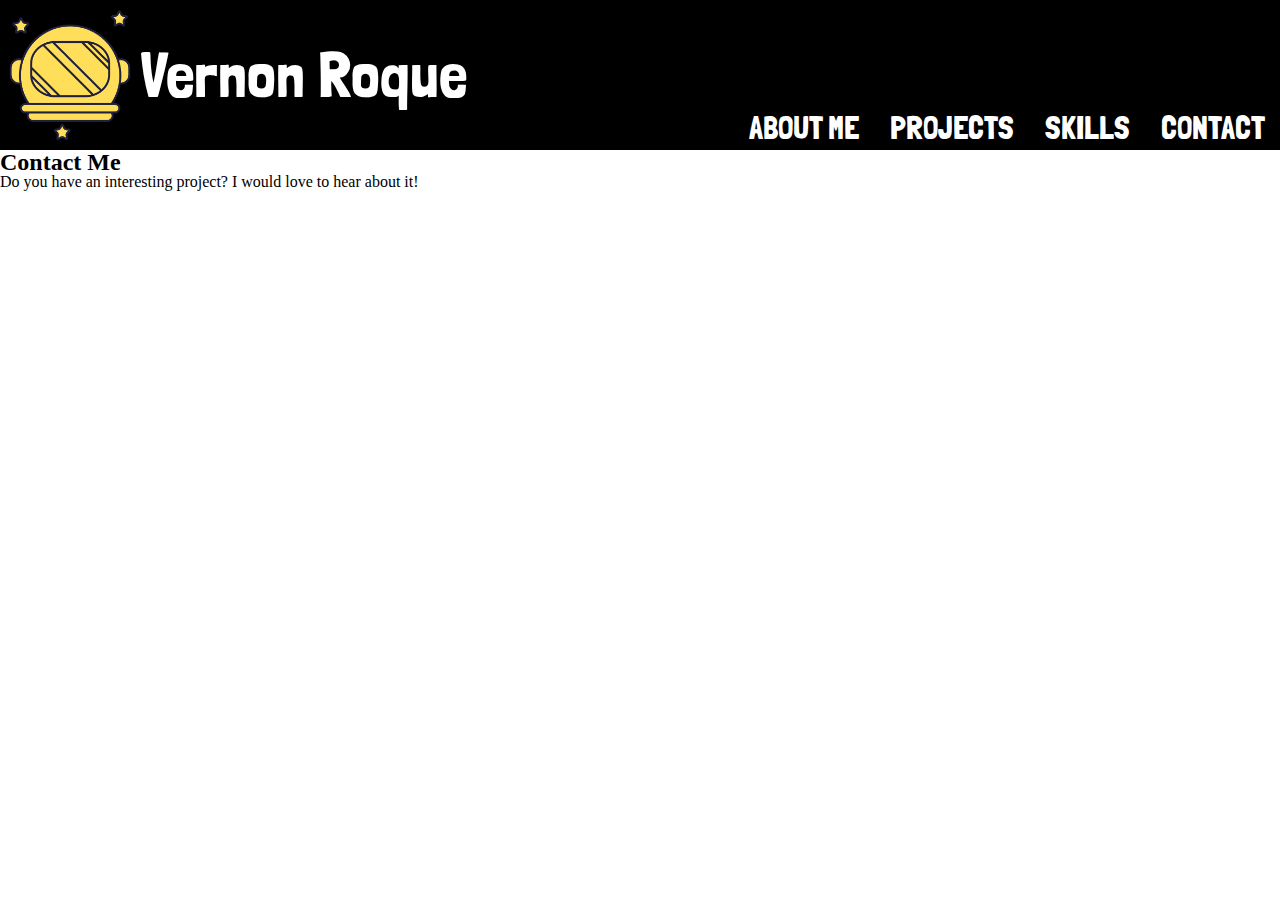
==== contact.html @ 0b981b02 "Add skills section" ====
<!DOCTYPE html>
<html lang="en">
<head>
    <meta charset="UTF-8">
    <meta http-equiv="X-UA-Compatible" content="IE=edge">
    <meta name="viewport" content="width=device-width, initial-scale=1.0">
    <link rel ="stylesheet" href="reset.css" type="text/css">
    <link rel ="stylesheet" href="style.css" type="text/css">
    <link rel="preconnect" href="https://fonts.gstatic.com">
    <link href="https://fonts.googleapis.com/css2?family=Londrina+Solid:wght@300;400&display=swap" rel="stylesheet">
    <link rel="preconnect" href="https://fonts.gstatic.com">
    <link href="https://fonts.googleapis.com/css2?family=Lato:ital,wght@0,300;0,400;1,300;1,400&display=swap" rel="stylesheet">
    <link rel="shortcut icon" href="./images/portfolio-logo.png" type="image/png">
    <title>Vernon's Portfolio</title>
</head>
<body>
    <!--Header Section-->
    <header>
        <section class ="logo_container">
            <img class="logo" src ="images/portfolio-logo.png" alt = "astronaut man" width="100" height="100">
            <h2>Vernon Roque</h2>
        </section>
        <input type="checkbox" id="nav_toggle" class="nav_toggle">
        <label for="nav_toggle" class="nav_toggle_label">
            <span></span>
        </label>
        <nav class = "nav_links">
            <ul class="list_container">
                <li class = "list_item"><a href="./index.html" >About me</a></li>
                <li class = "list_item"><a href="./index.html" >Projects</a></li>
                <li class = "list_item"><a href="./index.html" >Skills</a></li>
                <li class = "list_item"><a href="./contact.html" >Contact</a></li>
            </ul>
        </nav>
    </header>
    <section class="contact_container">
        <h2 class="contact_title">Contact Me</h2>
        <p>Do you have an interesting project? I would love to hear about it!</p>
        <div class=contact_icon_container>
        </div>
    </section>

    </body>
---- style.css ----
html{
    font-size:16px;
}
*{
    box-sizing:border-box;
}
/* Header stylings */
header{
    width:100%;
    height:150px;
    background-color: black;
    position:fixed;
    top:0;
}
.logo_container{
    height:100%;
    display: flex;
    flex-direction:column;
    justify-content:center;
    align-items:center;
}
.logo_container h2{
    color:white;
    font-weight:500;
    font-family:"Londrina Solid";
    font-size:2.5rem;
}
.nav_links{
    background-color: black;
    width:100%;
    transform:scale(1,0);
    transform-origin:top;
    transition:transform 500ms ease-in-out;
}
.nav_links ul{
    margin: 0;
	padding: 0;
	border: 0;
	vertical-align: baseline;
}
.nav_links a{
    margin-left:2%;
    opacity:0;
    transition:opacity 100ms ease-in-out;
}
.list_container{
    font-family:"Londrina Solid";
    font-weight:400;
    font-size:1.4rem;
    padding:2%;
    text-decoration:none;
    margin-left:1%;
    line-height: 1.3;
}
.list_item a{
    text-transform:uppercase;
    color:white;
    text-decoration: none;
}
.nav_links a:hover{
    color: #FFDE59;
}
.nav_toggle:checked ~ nav{
    transform:scale(1,1);
}
.nav_toggle:checked ~ nav a{
    opacity:1;
    transition:opacity 250ms ease-in-out 300ms;
}
.nav_toggle{
    display:none;
}
span{
    color:white;
}
.nav_toggle_label{
    display:flex;
    position:absolute;
    top:0;
    height:100%;
    align-items:flex-end;
    padding:3%;
    padding-bottom:4%;
}
.nav_toggle_label span,
.nav_toggle_label span::before,
.nav_toggle_label span::after{
    display:inline-block;
    background-color:white;
    height: 2px;
    width:1.5em;
    border-radius:2px;
    position:relative;
}
.nav_toggle_label span::before,
.nav_toggle_label span::after{
    content:'';
    position:absolute;
}
.nav_toggle_label span::before{
    bottom:7px;
}.nav_toggle_label span::after{
    top:7px;
}
/* About me stylings */
.about_me{
    margin-top:170px;
}
.about_me h2{
    font-family: "Londrina Solid";
    font-size:2rem;
    text-align:center;
}
.about_me p{
    font-family: Lato;
    padding: 0 2%;
}
.par_and_img{
    display:flex;
    flex-direction: column;
    justify-content:center;
    align-items:center;
}
.profile_pic{
    border-radius:10px;
    max-width:95%;
    height:auto;
    margin-bottom:3%;
}
/* Project stylings */
.projects h2{
    font-family: "Londrina Solid";
    font-size:2rem;
    text-align:center;
    margin:3%;
}
.project_list ul>li{
    cursor:pointer;
    list-style:disc inside;
    font-family:Lato;
    font-size:1.3rem;
    font-weight:900;
}
.project_container{
    display:flex;
    flex-direction: column;
    justify-content:center;
    align-items: center;
    width:100%;
}
#project_1_image{
    max-width:90%;
    height:auto;
    padding:2%;
    margin:2%;
    border-radius:10px;
    display:none;
    border: 3px solid #FFDE59 ;
    
}
#project_2_image{
    max-width:90%;
    height:auto;
    padding:2%;
    margin:2%;
    display:none;
    border: 3px solid #FFDE59 ;
    border-radius:10px;
}
#project_3_image{
    max-width:90%;
    height:auto;
    padding:2%;
    margin:2%;
    display:none;
    border: 3px solid #FFDE59 ;
    border-radius:10px;
}
#project_4_image{
    max-width:90%;
    height:auto;
    padding:2%;
    margin:2%;
    display:none;
    border: 3px solid #FFDE59 ;
    border-radius:10px;
}
#project_description{
    font-family:lato;
    font-size:1rem;
    max-width:90%;
    display:none;
}
#project_description2{
    font-family:lato;
    font-size:1rem;
    max-width:90%;
    display:none;
}
#project_description3{
    font-family:lato;
    font-size:1rem;
    max-width:90%;
    display:none;
}
#project_description4{
    font-family:lato;
    font-size:1rem;
    max-width:90%;
    display:none;
}
#close_button{
    background-color:aquamarine;
    width:50%;
    margin:1%;
    font-family: lato;
    font-weight:700;
    border-radius:5px;
    display:none;  
}
#close_button2{
    background-color:aquamarine;
    width:50%;
    margin:1%;
    font-family: lato;
    font-weight:700;
    border-radius:5px;
    display:none;  
}
#close_button3{
    background-color:aquamarine;
    width:50%;
    margin:1%;
    font-family: lato;
    font-weight:700;
    border-radius:5px;
    display:none;  
}
#close_button4{
    background-color:aquamarine;
    width:50%;
    margin:1%;
    font-family: lato;
    font-weight:700;
    border-radius:5px;
    display:none;  
}
/*Skills section stylings */
.skills{
    width:100%;
    height:auto;
}
.skills h2{
    font-family: "Londrina Solid";
    font-size:2rem;
    text-align:center;
    margin:3%;
}
.skills_icon_container{
    display:flex;
    flex-wrap:wrap;
    width:100%;
    justify-content:center;
}
i{
    flex-basis: 36px;
    padding:2%;
}
/*Contact page styling */
.contact_container{
    margin-top:150px;
}


@media only screen and (min-width:900px){
    header{
        display:grid;
        grid-template-columns: 1fr 1fr 1fr 1fr 1fr;
    }
    .logo_container{
        flex-direction:row;
        justify-content:flex-start;
        margin-left:1%;
        grid-column: 1 / 3;

    }
    .logo{
        width:130px;
        height:130px;
    }
    .logo_container h2{
        font-size:4rem;
        margin:1%;
    }
    .nav_toggle_label{
        display:none;
    }
    .nav_links{
        transform:scale(1,1);
        color:white;
        grid-column:3 / 6;
        width:100%;
    }
    .nav_links ul{
        list-style:none;
        margin: 0;
        padding: 0;
        border: 0;
        vertical-align: baseline;
    }
    .nav_links a{
        margin-left:0;
        opacity:1;
        font-size:2rem;
        position:relative;
    }
    .nav_links a::before{
        content:'';
        display:block;
        height: 5px;
        width:100%;
        top: -.5rem;
        background: #FFDE59;
        position:absolute;
        transform: scale(0,1);
        transform-origin: left;
        transition: transform ease-in-out 250ms;
    }
    .nav_links a:hover::before{
        transform:scale(1,1);
        transform-origin: left;
        transition: transform ease-in-out 250ms;
    }
    .list_container{
        display:flex;
        height:100%;
        width:100%;
        align-items: flex-end;
        justify-content:flex-end;
        margin-top:1%;
    }
    .list_container .list_item{
        margin: 0 2%;
    }
    .par_and_img{
        display:flex;
        flex-direction:row;
        align-items:flex-start;
        justify-content:center;
    }
    .about_me p{
        max-width:800px;
    }
    #close_button,#close_button2, #close_button3, #close_button4{
        width:20%;
    }
}
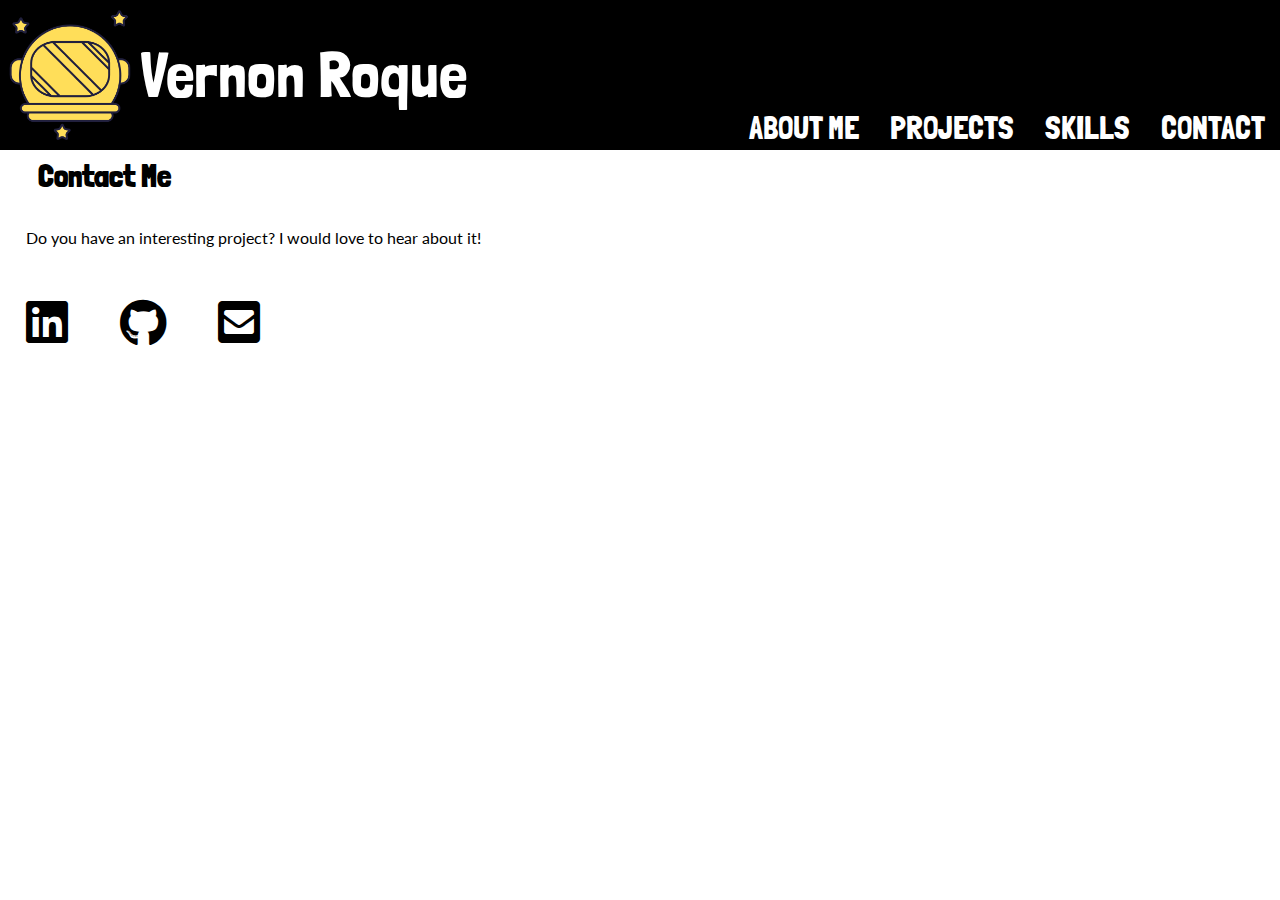
==== commit 09fe12f5: "Finish Contact page" ====
--- a/contact.html
+++ b/contact.html
@@ -6,6 +6,7 @@
     <meta name="viewport" content="width=device-width, initial-scale=1.0">
     <link rel ="stylesheet" href="reset.css" type="text/css">
     <link rel ="stylesheet" href="style.css" type="text/css">
+    <link rel ="stylesheet" href="all.min.css" type="text/css">
     <link rel="preconnect" href="https://fonts.gstatic.com">
     <link href="https://fonts.googleapis.com/css2?family=Londrina+Solid:wght@300;400&display=swap" rel="stylesheet">
     <link rel="preconnect" href="https://fonts.gstatic.com">
@@ -37,6 +38,10 @@
         <h2 class="contact_title">Contact Me</h2>
         <p>Do you have an interesting project? I would love to hear about it!</p>
         <div class=contact_icon_container>
+            <a href="https://www.linkedin.com/in/vernon-roque-84724235/" target=_blank><i id="contact_icon" class="fab fa-3x fa-linkedin"></i></a>
+            <a href ="https://github.com/vernonroque" target=_blank><i id="contact_icon" class="fab fa-3x fa-github"></i></a>
+            <a href ="mailto:vroque88@gmail.com" target=_blank><i id="contact_icon" class="fas fa-3x fa-envelope-square"></i></a>
+
         </div>
     </section>
 
--- a/style.css
+++ b/style.css
@@ -265,10 +265,31 @@
 i{
     flex-basis: 36px;
     padding:2%;
+    text-decoration:none;
+    color:black;
 }
 /*Contact page styling */
 .contact_container{
-    margin-top:150px;
+    margin-top:160px;
+}
+.contact_container .contact_title{
+    font-family: "Londrina Solid";
+    font-size: 2rem;
+    text-align:center;
+    margin:3%;
+}
+.contact_container p{
+    font-family: lato;
+    text-align:center;
+    margin:2%;
+
+}
+.contact_icon_container{
+    display:flex;
+    justify-content: space-around;
+}
+.contact_icon_container a{
+    padding: 2%;
 }
 
 
@@ -354,4 +375,15 @@
     #close_button,#close_button2, #close_button3, #close_button4{
         width:20%;
     }
+    .contact_container .contact_title{
+        text-align:left;
+    }
+    .contact_container p{
+        text-align:left;
+    
+    }
+    .contact_icon_container{
+        display:flex;
+        justify-content: flex-start;
+    }
 }--- a/all.min.css
+++ b/all.min.css
@@ -0,0 +1,5 @@
+/*!
+ * Font Awesome Free 5.15.3 by @fontawesome - https://fontawesome.com
+ * License - https://fontawesome.com/license/free (Icons: CC BY 4.0, Fonts: SIL OFL 1.1, Code: MIT License)
+ */
+.fa,.fab,.fad,.fal,.far,.fas{-moz-osx-font-smoothing:grayscale;-webkit-font-smoothing:antialiased;display:inline-block;font-style:normal;font-variant:normal;text-rendering:auto;line-height:1}.fa-lg{font-size:1.33333em;line-height:.75em;vertical-align:-.0667em}.fa-xs{font-size:.75em}.fa-sm{font-size:.875em}.fa-1x{font-size:1em}.fa-2x{font-size:2em}.fa-3x{font-size:3em}.fa-4x{font-size:4em}.fa-5x{font-size:5em}.fa-6x{font-size:6em}.fa-7x{font-size:7em}.fa-8x{font-size:8em}.fa-9x{font-size:9em}.fa-10x{font-size:10em}.fa-fw{text-align:center;width:1.25em}.fa-ul{list-style-type:none;margin-left:2.5em;padding-left:0}.fa-ul>li{position:relative}.fa-li{left:-2em;position:absolute;text-align:center;width:2em;line-height:inherit}.fa-border{border:.08em solid #eee;border-radius:.1em;padding:.2em .25em .15em}.fa-pull-left{float:left}.fa-pull-right{float:right}.fa.fa-pull-left,.fab.fa-pull-left,.fal.fa-pull-left,.far.fa-pull-left,.fas.fa-pull-left{margin-right:.3em}.fa.fa-pull-right,.fab.fa-pull-right,.fal.fa-pull-right,.far.fa-pull-right,.fas.fa-pull-right{margin-left:.3em}.fa-spin{-webkit-animation:fa-spin 2s linear infinite;animation:fa-spin 2s linear infinite}.fa-pulse{-webkit-animation:fa-spin 1s steps(8) infinite;animation:fa-spin 1s steps(8) infinite}@-webkit-keyframes fa-spin{0%{-webkit-transform:rotate(0deg);transform:rotate(0deg)}to{-webkit-transform:rotate(1turn);transform:rotate(1turn)}}@keyframes fa-spin{0%{-webkit-transform:rotate(0deg);transform:rotate(0deg)}to{-webkit-transform:rotate(1turn);transform:rotate(1turn)}}.fa-rotate-90{-ms-filter:"progid:DXImageTransform.Microsoft.BasicImage(rotation=1)";-webkit-transform:rotate(90deg);transform:rotate(90deg)}.fa-rotate-180{-ms-filter:"progid:DXImageTransform.Microsoft.BasicImage(rotation=2)";-webkit-transform:rotate(180deg);transform:rotate(180deg)}.fa-rotate-270{-ms-filter:"progid:DXImageTransform.Microsoft.BasicImage(rotation=3)";-webkit-transform:rotate(270deg);transform:rotate(270deg)}.fa-flip-horizontal{-ms-filter:"progid:DXImageTransform.Microsoft.BasicImage(rotation=0, mirror=1)";-webkit-transform:scaleX(-1);transform:scaleX(-1)}.fa-flip-vertical{-webkit-transform:scaleY(-1);transform:scaleY(-1)}.fa-flip-both,.fa-flip-horizontal.fa-flip-vertical,.fa-flip-vertical{-ms-filter:"progid:DXImageTransform.Microsoft.BasicImage(rotation=2, mirror=1)"}.fa-flip-both,.fa-flip-horizontal.fa-flip-vertical{-webkit-transform:scale(-1);transform:scale(-1)}:root .fa-flip-both,:root .fa-flip-horizontal,:root .fa-flip-vertical,:root .fa-rotate-90,:root .fa-rotate-180,:root .fa-rotate-270{-webkit-filter:none;filter:none}.fa-stack{display:inline-block;height:2em;line-height:2em;position:relative;vertical-align:middle;width:2.5em}.fa-stack-1x,.fa-stack-2x{left:0;position:absolute;text-align:center;width:100%}.fa-stack-1x{line-height:inherit}.fa-stack-2x{font-size:2em}.fa-inverse{color:#fff}.fa-500px:before{content:"\f26e"}.fa-accessible-icon:before{content:"\f368"}.fa-accusoft:before{content:"\f369"}.fa-acquisitions-incorporated:before{content:"\f6af"}.fa-ad:before{content:"\f641"}.fa-address-book:before{content:"\f2b9"}.fa-address-card:before{content:"\f2bb"}.fa-adjust:before{content:"\f042"}.fa-adn:before{content:"\f170"}.fa-adversal:before{content:"\f36a"}.fa-affiliatetheme:before{content:"\f36b"}.fa-air-freshener:before{content:"\f5d0"}.fa-airbnb:before{content:"\f834"}.fa-algolia:before{content:"\f36c"}.fa-align-center:before{content:"\f037"}.fa-align-justify:before{content:"\f039"}.fa-align-left:before{content:"\f036"}.fa-align-right:before{content:"\f038"}.fa-alipay:before{content:"\f642"}.fa-allergies:before{content:"\f461"}.fa-amazon:before{content:"\f270"}.fa-amazon-pay:before{content:"\f42c"}.fa-ambulance:before{content:"\f0f9"}.fa-american-sign-language-interpreting:before{content:"\f2a3"}.fa-amilia:before{content:"\f36d"}.fa-anchor:before{content:"\f13d"}.fa-android:before{content:"\f17b"}.fa-angellist:before{content:"\f209"}.fa-angle-double-down:before{content:"\f103"}.fa-angle-double-left:before{content:"\f100"}.fa-angle-double-right:before{content:"\f101"}.fa-angle-double-up:before{content:"\f102"}.fa-angle-down:before{content:"\f107"}.fa-angle-left:before{content:"\f104"}.fa-angle-right:before{content:"\f105"}.fa-angle-up:before{content:"\f106"}.fa-angry:before{content:"\f556"}.fa-angrycreative:before{content:"\f36e"}.fa-angular:before{content:"\f420"}.fa-ankh:before{content:"\f644"}.fa-app-store:before{content:"\f36f"}.fa-app-store-ios:before{content:"\f370"}.fa-apper:before{content:"\f371"}.fa-apple:before{content:"\f179"}.fa-apple-alt:before{content:"\f5d1"}.fa-apple-pay:before{content:"\f415"}.fa-archive:before{content:"\f187"}.fa-archway:before{content:"\f557"}.fa-arrow-alt-circle-down:before{content:"\f358"}.fa-arrow-alt-circle-left:before{content:"\f359"}.fa-arrow-alt-circle-right:before{content:"\f35a"}.fa-arrow-alt-circle-up:before{content:"\f35b"}.fa-arrow-circle-down:before{content:"\f0ab"}.fa-arrow-circle-left:before{content:"\f0a8"}.fa-arrow-circle-right:before{content:"\f0a9"}.fa-arrow-circle-up:before{content:"\f0aa"}.fa-arrow-down:before{content:"\f063"}.fa-arrow-left:before{content:"\f060"}.fa-arrow-right:before{content:"\f061"}.fa-arrow-up:before{content:"\f062"}.fa-arrows-alt:before{content:"\f0b2"}.fa-arrows-alt-h:before{content:"\f337"}.fa-arrows-alt-v:before{content:"\f338"}.fa-artstation:before{content:"\f77a"}.fa-assistive-listening-systems:before{content:"\f2a2"}.fa-asterisk:before{content:"\f069"}.fa-asymmetrik:before{content:"\f372"}.fa-at:before{content:"\f1fa"}.fa-atlas:before{content:"\f558"}.fa-atlassian:before{content:"\f77b"}.fa-atom:before{content:"\f5d2"}.fa-audible:before{content:"\f373"}.fa-audio-description:before{content:"\f29e"}.fa-autoprefixer:before{content:"\f41c"}.fa-avianex:before{content:"\f374"}.fa-aviato:before{content:"\f421"}.fa-award:before{content:"\f559"}.fa-aws:before{content:"\f375"}.fa-baby:before{content:"\f77c"}.fa-baby-carriage:before{content:"\f77d"}.fa-backspace:before{content:"\f55a"}.fa-backward:before{content:"\f04a"}.fa-bacon:before{content:"\f7e5"}.fa-bacteria:before{content:"\e059"}.fa-bacterium:before{content:"\e05a"}.fa-bahai:before{content:"\f666"}.fa-balance-scale:before{content:"\f24e"}.fa-balance-scale-left:before{content:"\f515"}.fa-balance-scale-right:before{content:"\f516"}.fa-ban:before{content:"\f05e"}.fa-band-aid:before{content:"\f462"}.fa-bandcamp:before{content:"\f2d5"}.fa-barcode:before{content:"\f02a"}.fa-bars:before{content:"\f0c9"}.fa-baseball-ball:before{content:"\f433"}.fa-basketball-ball:before{content:"\f434"}.fa-bath:before{content:"\f2cd"}.fa-battery-empty:before{content:"\f244"}.fa-battery-full:before{content:"\f240"}.fa-battery-half:before{content:"\f242"}.fa-battery-quarter:before{content:"\f243"}.fa-battery-three-quarters:before{content:"\f241"}.fa-battle-net:before{content:"\f835"}.fa-bed:before{content:"\f236"}.fa-beer:before{content:"\f0fc"}.fa-behance:before{content:"\f1b4"}.fa-behance-square:before{content:"\f1b5"}.fa-bell:before{content:"\f0f3"}.fa-bell-slash:before{content:"\f1f6"}.fa-bezier-curve:before{content:"\f55b"}.fa-bible:before{content:"\f647"}.fa-bicycle:before{content:"\f206"}.fa-biking:before{content:"\f84a"}.fa-bimobject:before{content:"\f378"}.fa-binoculars:before{content:"\f1e5"}.fa-biohazard:before{content:"\f780"}.fa-birthday-cake:before{content:"\f1fd"}.fa-bitbucket:before{content:"\f171"}.fa-bitcoin:before{content:"\f379"}.fa-bity:before{content:"\f37a"}.fa-black-tie:before{content:"\f27e"}.fa-blackberry:before{content:"\f37b"}.fa-blender:before{content:"\f517"}.fa-blender-phone:before{content:"\f6b6"}.fa-blind:before{content:"\f29d"}.fa-blog:before{content:"\f781"}.fa-blogger:before{content:"\f37c"}.fa-blogger-b:before{content:"\f37d"}.fa-bluetooth:before{content:"\f293"}.fa-bluetooth-b:before{content:"\f294"}.fa-bold:before{content:"\f032"}.fa-bolt:before{content:"\f0e7"}.fa-bomb:before{content:"\f1e2"}.fa-bone:before{content:"\f5d7"}.fa-bong:before{content:"\f55c"}.fa-book:before{content:"\f02d"}.fa-book-dead:before{content:"\f6b7"}.fa-book-medical:before{content:"\f7e6"}.fa-book-open:before{content:"\f518"}.fa-book-reader:before{content:"\f5da"}.fa-bookmark:before{content:"\f02e"}.fa-bootstrap:before{content:"\f836"}.fa-border-all:before{content:"\f84c"}.fa-border-none:before{content:"\f850"}.fa-border-style:before{content:"\f853"}.fa-bowling-ball:before{content:"\f436"}.fa-box:before{content:"\f466"}.fa-box-open:before{content:"\f49e"}.fa-box-tissue:before{content:"\e05b"}.fa-boxes:before{content:"\f468"}.fa-braille:before{content:"\f2a1"}.fa-brain:before{content:"\f5dc"}.fa-bread-slice:before{content:"\f7ec"}.fa-briefcase:before{content:"\f0b1"}.fa-briefcase-medical:before{content:"\f469"}.fa-broadcast-tower:before{content:"\f519"}.fa-broom:before{content:"\f51a"}.fa-brush:before{content:"\f55d"}.fa-btc:before{content:"\f15a"}.fa-buffer:before{content:"\f837"}.fa-bug:before{content:"\f188"}.fa-building:before{content:"\f1ad"}.fa-bullhorn:before{content:"\f0a1"}.fa-bullseye:before{content:"\f140"}.fa-burn:before{content:"\f46a"}.fa-buromobelexperte:before{content:"\f37f"}.fa-bus:before{content:"\f207"}.fa-bus-alt:before{content:"\f55e"}.fa-business-time:before{content:"\f64a"}.fa-buy-n-large:before{content:"\f8a6"}.fa-buysellads:before{content:"\f20d"}.fa-calculator:before{content:"\f1ec"}.fa-calendar:before{content:"\f133"}.fa-calendar-alt:before{content:"\f073"}.fa-calendar-check:before{content:"\f274"}.fa-calendar-day:before{content:"\f783"}.fa-calendar-minus:before{content:"\f272"}.fa-calendar-plus:before{content:"\f271"}.fa-calendar-times:before{content:"\f273"}.fa-calendar-week:before{content:"\f784"}.fa-camera:before{content:"\f030"}.fa-camera-retro:before{content:"\f083"}.fa-campground:before{content:"\f6bb"}.fa-canadian-maple-leaf:before{content:"\f785"}.fa-candy-cane:before{content:"\f786"}.fa-cannabis:before{content:"\f55f"}.fa-capsules:before{content:"\f46b"}.fa-car:before{content:"\f1b9"}.fa-car-alt:before{content:"\f5de"}.fa-car-battery:before{content:"\f5df"}.fa-car-crash:before{content:"\f5e1"}.fa-car-side:before{content:"\f5e4"}.fa-caravan:before{content:"\f8ff"}.fa-caret-down:before{content:"\f0d7"}.fa-caret-left:before{content:"\f0d9"}.fa-caret-right:before{content:"\f0da"}.fa-caret-square-down:before{content:"\f150"}.fa-caret-square-left:before{content:"\f191"}.fa-caret-square-right:before{content:"\f152"}.fa-caret-square-up:before{content:"\f151"}.fa-caret-up:before{content:"\f0d8"}.fa-carrot:before{content:"\f787"}.fa-cart-arrow-down:before{content:"\f218"}.fa-cart-plus:before{content:"\f217"}.fa-cash-register:before{content:"\f788"}.fa-cat:before{content:"\f6be"}.fa-cc-amazon-pay:before{content:"\f42d"}.fa-cc-amex:before{content:"\f1f3"}.fa-cc-apple-pay:before{content:"\f416"}.fa-cc-diners-club:before{content:"\f24c"}.fa-cc-discover:before{content:"\f1f2"}.fa-cc-jcb:before{content:"\f24b"}.fa-cc-mastercard:before{content:"\f1f1"}.fa-cc-paypal:before{content:"\f1f4"}.fa-cc-stripe:before{content:"\f1f5"}.fa-cc-visa:before{content:"\f1f0"}.fa-centercode:before{content:"\f380"}.fa-centos:before{content:"\f789"}.fa-certificate:before{content:"\f0a3"}.fa-chair:before{content:"\f6c0"}.fa-chalkboard:before{content:"\f51b"}.fa-chalkboard-teacher:before{content:"\f51c"}.fa-charging-station:before{content:"\f5e7"}.fa-chart-area:before{content:"\f1fe"}.fa-chart-bar:before{content:"\f080"}.fa-chart-line:before{content:"\f201"}.fa-chart-pie:before{content:"\f200"}.fa-check:before{content:"\f00c"}.fa-check-circle:before{content:"\f058"}.fa-check-double:before{content:"\f560"}.fa-check-square:before{content:"\f14a"}.fa-cheese:before{content:"\f7ef"}.fa-chess:before{content:"\f439"}.fa-chess-bishop:before{content:"\f43a"}.fa-chess-board:before{content:"\f43c"}.fa-chess-king:before{content:"\f43f"}.fa-chess-knight:before{content:"\f441"}.fa-chess-pawn:before{content:"\f443"}.fa-chess-queen:before{content:"\f445"}.fa-chess-rook:before{content:"\f447"}.fa-chevron-circle-down:before{content:"\f13a"}.fa-chevron-circle-left:before{content:"\f137"}.fa-chevron-circle-right:before{content:"\f138"}.fa-chevron-circle-up:before{content:"\f139"}.fa-chevron-down:before{content:"\f078"}.fa-chevron-left:before{content:"\f053"}.fa-chevron-right:before{content:"\f054"}.fa-chevron-up:before{content:"\f077"}.fa-child:before{content:"\f1ae"}.fa-chrome:before{content:"\f268"}.fa-chromecast:before{content:"\f838"}.fa-church:before{content:"\f51d"}.fa-circle:before{content:"\f111"}.fa-circle-notch:before{content:"\f1ce"}.fa-city:before{content:"\f64f"}.fa-clinic-medical:before{content:"\f7f2"}.fa-clipboard:before{content:"\f328"}.fa-clipboard-check:before{content:"\f46c"}.fa-clipboard-list:before{content:"\f46d"}.fa-clock:before{content:"\f017"}.fa-clone:before{content:"\f24d"}.fa-closed-captioning:before{content:"\f20a"}.fa-cloud:before{content:"\f0c2"}.fa-cloud-download-alt:before{content:"\f381"}.fa-cloud-meatball:before{content:"\f73b"}.fa-cloud-moon:before{content:"\f6c3"}.fa-cloud-moon-rain:before{content:"\f73c"}.fa-cloud-rain:before{content:"\f73d"}.fa-cloud-showers-heavy:before{content:"\f740"}.fa-cloud-sun:before{content:"\f6c4"}.fa-cloud-sun-rain:before{content:"\f743"}.fa-cloud-upload-alt:before{content:"\f382"}.fa-cloudflare:before{content:"\e07d"}.fa-cloudscale:before{content:"\f383"}.fa-cloudsmith:before{content:"\f384"}.fa-cloudversify:before{content:"\f385"}.fa-cocktail:before{content:"\f561"}.fa-code:before{content:"\f121"}.fa-code-branch:before{content:"\f126"}.fa-codepen:before{content:"\f1cb"}.fa-codiepie:before{content:"\f284"}.fa-coffee:before{content:"\f0f4"}.fa-cog:before{content:"\f013"}.fa-cogs:before{content:"\f085"}.fa-coins:before{content:"\f51e"}.fa-columns:before{content:"\f0db"}.fa-comment:before{content:"\f075"}.fa-comment-alt:before{content:"\f27a"}.fa-comment-dollar:before{content:"\f651"}.fa-comment-dots:before{content:"\f4ad"}.fa-comment-medical:before{content:"\f7f5"}.fa-comment-slash:before{content:"\f4b3"}.fa-comments:before{content:"\f086"}.fa-comments-dollar:before{content:"\f653"}.fa-compact-disc:before{content:"\f51f"}.fa-compass:before{content:"\f14e"}.fa-compress:before{content:"\f066"}.fa-compress-alt:before{content:"\f422"}.fa-compress-arrows-alt:before{content:"\f78c"}.fa-concierge-bell:before{content:"\f562"}.fa-confluence:before{content:"\f78d"}.fa-connectdevelop:before{content:"\f20e"}.fa-contao:before{content:"\f26d"}.fa-cookie:before{content:"\f563"}.fa-cookie-bite:before{content:"\f564"}.fa-copy:before{content:"\f0c5"}.fa-copyright:before{content:"\f1f9"}.fa-cotton-bureau:before{content:"\f89e"}.fa-couch:before{content:"\f4b8"}.fa-cpanel:before{content:"\f388"}.fa-creative-commons:before{content:"\f25e"}.fa-creative-commons-by:before{content:"\f4e7"}.fa-creative-commons-nc:before{content:"\f4e8"}.fa-creative-commons-nc-eu:before{content:"\f4e9"}.fa-creative-commons-nc-jp:before{content:"\f4ea"}.fa-creative-commons-nd:before{content:"\f4eb"}.fa-creative-commons-pd:before{content:"\f4ec"}.fa-creative-commons-pd-alt:before{content:"\f4ed"}.fa-creative-commons-remix:before{content:"\f4ee"}.fa-creative-commons-sa:before{content:"\f4ef"}.fa-creative-commons-sampling:before{content:"\f4f0"}.fa-creative-commons-sampling-plus:before{content:"\f4f1"}.fa-creative-commons-share:before{content:"\f4f2"}.fa-creative-commons-zero:before{content:"\f4f3"}.fa-credit-card:before{content:"\f09d"}.fa-critical-role:before{content:"\f6c9"}.fa-crop:before{content:"\f125"}.fa-crop-alt:before{content:"\f565"}.fa-cross:before{content:"\f654"}.fa-crosshairs:before{content:"\f05b"}.fa-crow:before{content:"\f520"}.fa-crown:before{content:"\f521"}.fa-crutch:before{content:"\f7f7"}.fa-css3:before{content:"\f13c"}.fa-css3-alt:before{content:"\f38b"}.fa-cube:before{content:"\f1b2"}.fa-cubes:before{content:"\f1b3"}.fa-cut:before{content:"\f0c4"}.fa-cuttlefish:before{content:"\f38c"}.fa-d-and-d:before{content:"\f38d"}.fa-d-and-d-beyond:before{content:"\f6ca"}.fa-dailymotion:before{content:"\e052"}.fa-dashcube:before{content:"\f210"}.fa-database:before{content:"\f1c0"}.fa-deaf:before{content:"\f2a4"}.fa-deezer:before{content:"\e077"}.fa-delicious:before{content:"\f1a5"}.fa-democrat:before{content:"\f747"}.fa-deploydog:before{content:"\f38e"}.fa-deskpro:before{content:"\f38f"}.fa-desktop:before{content:"\f108"}.fa-dev:before{content:"\f6cc"}.fa-deviantart:before{content:"\f1bd"}.fa-dharmachakra:before{content:"\f655"}.fa-dhl:before{content:"\f790"}.fa-diagnoses:before{content:"\f470"}.fa-diaspora:before{content:"\f791"}.fa-dice:before{content:"\f522"}.fa-dice-d20:before{content:"\f6cf"}.fa-dice-d6:before{content:"\f6d1"}.fa-dice-five:before{content:"\f523"}.fa-dice-four:before{content:"\f524"}.fa-dice-one:before{content:"\f525"}.fa-dice-six:before{content:"\f526"}.fa-dice-three:before{content:"\f527"}.fa-dice-two:before{content:"\f528"}.fa-digg:before{content:"\f1a6"}.fa-digital-ocean:before{content:"\f391"}.fa-digital-tachograph:before{content:"\f566"}.fa-directions:before{content:"\f5eb"}.fa-discord:before{content:"\f392"}.fa-discourse:before{content:"\f393"}.fa-disease:before{content:"\f7fa"}.fa-divide:before{content:"\f529"}.fa-dizzy:before{content:"\f567"}.fa-dna:before{content:"\f471"}.fa-dochub:before{content:"\f394"}.fa-docker:before{content:"\f395"}.fa-dog:before{content:"\f6d3"}.fa-dollar-sign:before{content:"\f155"}.fa-dolly:before{content:"\f472"}.fa-dolly-flatbed:before{content:"\f474"}.fa-donate:before{content:"\f4b9"}.fa-door-closed:before{content:"\f52a"}.fa-door-open:before{content:"\f52b"}.fa-dot-circle:before{content:"\f192"}.fa-dove:before{content:"\f4ba"}.fa-download:before{content:"\f019"}.fa-draft2digital:before{content:"\f396"}.fa-drafting-compass:before{content:"\f568"}.fa-dragon:before{content:"\f6d5"}.fa-draw-polygon:before{content:"\f5ee"}.fa-dribbble:before{content:"\f17d"}.fa-dribbble-square:before{content:"\f397"}.fa-dropbox:before{content:"\f16b"}.fa-drum:before{content:"\f569"}.fa-drum-steelpan:before{content:"\f56a"}.fa-drumstick-bite:before{content:"\f6d7"}.fa-drupal:before{content:"\f1a9"}.fa-dumbbell:before{content:"\f44b"}.fa-dumpster:before{content:"\f793"}.fa-dumpster-fire:before{content:"\f794"}.fa-dungeon:before{content:"\f6d9"}.fa-dyalog:before{content:"\f399"}.fa-earlybirds:before{content:"\f39a"}.fa-ebay:before{content:"\f4f4"}.fa-edge:before{content:"\f282"}.fa-edge-legacy:before{content:"\e078"}.fa-edit:before{content:"\f044"}.fa-egg:before{content:"\f7fb"}.fa-eject:before{content:"\f052"}.fa-elementor:before{content:"\f430"}.fa-ellipsis-h:before{content:"\f141"}.fa-ellipsis-v:before{content:"\f142"}.fa-ello:before{content:"\f5f1"}.fa-ember:before{content:"\f423"}.fa-empire:before{content:"\f1d1"}.fa-envelope:before{content:"\f0e0"}.fa-envelope-open:before{content:"\f2b6"}.fa-envelope-open-text:before{content:"\f658"}.fa-envelope-square:before{content:"\f199"}.fa-envira:before{content:"\f299"}.fa-equals:before{content:"\f52c"}.fa-eraser:before{content:"\f12d"}.fa-erlang:before{content:"\f39d"}.fa-ethereum:before{content:"\f42e"}.fa-ethernet:before{content:"\f796"}.fa-etsy:before{content:"\f2d7"}.fa-euro-sign:before{content:"\f153"}.fa-evernote:before{content:"\f839"}.fa-exchange-alt:before{content:"\f362"}.fa-exclamation:before{content:"\f12a"}.fa-exclamation-circle:before{content:"\f06a"}.fa-exclamation-triangle:before{content:"\f071"}.fa-expand:before{content:"\f065"}.fa-expand-alt:before{content:"\f424"}.fa-expand-arrows-alt:before{content:"\f31e"}.fa-expeditedssl:before{content:"\f23e"}.fa-external-link-alt:before{content:"\f35d"}.fa-external-link-square-alt:before{content:"\f360"}.fa-eye:before{content:"\f06e"}.fa-eye-dropper:before{content:"\f1fb"}.fa-eye-slash:before{content:"\f070"}.fa-facebook:before{content:"\f09a"}.fa-facebook-f:before{content:"\f39e"}.fa-facebook-messenger:before{content:"\f39f"}.fa-facebook-square:before{content:"\f082"}.fa-fan:before{content:"\f863"}.fa-fantasy-flight-games:before{content:"\f6dc"}.fa-fast-backward:before{content:"\f049"}.fa-fast-forward:before{content:"\f050"}.fa-faucet:before{content:"\e005"}.fa-fax:before{content:"\f1ac"}.fa-feather:before{content:"\f52d"}.fa-feather-alt:before{content:"\f56b"}.fa-fedex:before{content:"\f797"}.fa-fedora:before{content:"\f798"}.fa-female:before{content:"\f182"}.fa-fighter-jet:before{content:"\f0fb"}.fa-figma:before{content:"\f799"}.fa-file:before{content:"\f15b"}.fa-file-alt:before{content:"\f15c"}.fa-file-archive:before{content:"\f1c6"}.fa-file-audio:before{content:"\f1c7"}.fa-file-code:before{content:"\f1c9"}.fa-file-contract:before{content:"\f56c"}.fa-file-csv:before{content:"\f6dd"}.fa-file-download:before{content:"\f56d"}.fa-file-excel:before{content:"\f1c3"}.fa-file-export:before{content:"\f56e"}.fa-file-image:before{content:"\f1c5"}.fa-file-import:before{content:"\f56f"}.fa-file-invoice:before{content:"\f570"}.fa-file-invoice-dollar:before{content:"\f571"}.fa-file-medical:before{content:"\f477"}.fa-file-medical-alt:before{content:"\f478"}.fa-file-pdf:before{content:"\f1c1"}.fa-file-powerpoint:before{content:"\f1c4"}.fa-file-prescription:before{content:"\f572"}.fa-file-signature:before{content:"\f573"}.fa-file-upload:before{content:"\f574"}.fa-file-video:before{content:"\f1c8"}.fa-file-word:before{content:"\f1c2"}.fa-fill:before{content:"\f575"}.fa-fill-drip:before{content:"\f576"}.fa-film:before{content:"\f008"}.fa-filter:before{content:"\f0b0"}.fa-fingerprint:before{content:"\f577"}.fa-fire:before{content:"\f06d"}.fa-fire-alt:before{content:"\f7e4"}.fa-fire-extinguisher:before{content:"\f134"}.fa-firefox:before{content:"\f269"}.fa-firefox-browser:before{content:"\e007"}.fa-first-aid:before{content:"\f479"}.fa-first-order:before{content:"\f2b0"}.fa-first-order-alt:before{content:"\f50a"}.fa-firstdraft:before{content:"\f3a1"}.fa-fish:before{content:"\f578"}.fa-fist-raised:before{content:"\f6de"}.fa-flag:before{content:"\f024"}.fa-flag-checkered:before{content:"\f11e"}.fa-flag-usa:before{content:"\f74d"}.fa-flask:before{content:"\f0c3"}.fa-flickr:before{content:"\f16e"}.fa-flipboard:before{content:"\f44d"}.fa-flushed:before{content:"\f579"}.fa-fly:before{content:"\f417"}.fa-folder:before{content:"\f07b"}.fa-folder-minus:before{content:"\f65d"}.fa-folder-open:before{content:"\f07c"}.fa-folder-plus:before{content:"\f65e"}.fa-font:before{content:"\f031"}.fa-font-awesome:before{content:"\f2b4"}.fa-font-awesome-alt:before{content:"\f35c"}.fa-font-awesome-flag:before{content:"\f425"}.fa-font-awesome-logo-full:before{content:"\f4e6"}.fa-fonticons:before{content:"\f280"}.fa-fonticons-fi:before{content:"\f3a2"}.fa-football-ball:before{content:"\f44e"}.fa-fort-awesome:before{content:"\f286"}.fa-fort-awesome-alt:before{content:"\f3a3"}.fa-forumbee:before{content:"\f211"}.fa-forward:before{content:"\f04e"}.fa-foursquare:before{content:"\f180"}.fa-free-code-camp:before{content:"\f2c5"}.fa-freebsd:before{content:"\f3a4"}.fa-frog:before{content:"\f52e"}.fa-frown:before{content:"\f119"}.fa-frown-open:before{content:"\f57a"}.fa-fulcrum:before{content:"\f50b"}.fa-funnel-dollar:before{content:"\f662"}.fa-futbol:before{content:"\f1e3"}.fa-galactic-republic:before{content:"\f50c"}.fa-galactic-senate:before{content:"\f50d"}.fa-gamepad:before{content:"\f11b"}.fa-gas-pump:before{content:"\f52f"}.fa-gavel:before{content:"\f0e3"}.fa-gem:before{content:"\f3a5"}.fa-genderless:before{content:"\f22d"}.fa-get-pocket:before{content:"\f265"}.fa-gg:before{content:"\f260"}.fa-gg-circle:before{content:"\f261"}.fa-ghost:before{content:"\f6e2"}.fa-gift:before{content:"\f06b"}.fa-gifts:before{content:"\f79c"}.fa-git:before{content:"\f1d3"}.fa-git-alt:before{content:"\f841"}.fa-git-square:before{content:"\f1d2"}.fa-github:before{content:"\f09b"}.fa-github-alt:before{content:"\f113"}.fa-github-square:before{content:"\f092"}.fa-gitkraken:before{content:"\f3a6"}.fa-gitlab:before{content:"\f296"}.fa-gitter:before{content:"\f426"}.fa-glass-cheers:before{content:"\f79f"}.fa-glass-martini:before{content:"\f000"}.fa-glass-martini-alt:before{content:"\f57b"}.fa-glass-whiskey:before{content:"\f7a0"}.fa-glasses:before{content:"\f530"}.fa-glide:before{content:"\f2a5"}.fa-glide-g:before{content:"\f2a6"}.fa-globe:before{content:"\f0ac"}.fa-globe-africa:before{content:"\f57c"}.fa-globe-americas:before{content:"\f57d"}.fa-globe-asia:before{content:"\f57e"}.fa-globe-europe:before{content:"\f7a2"}.fa-gofore:before{content:"\f3a7"}.fa-golf-ball:before{content:"\f450"}.fa-goodreads:before{content:"\f3a8"}.fa-goodreads-g:before{content:"\f3a9"}.fa-google:before{content:"\f1a0"}.fa-google-drive:before{content:"\f3aa"}.fa-google-pay:before{content:"\e079"}.fa-google-play:before{content:"\f3ab"}.fa-google-plus:before{content:"\f2b3"}.fa-google-plus-g:before{content:"\f0d5"}.fa-google-plus-square:before{content:"\f0d4"}.fa-google-wallet:before{content:"\f1ee"}.fa-gopuram:before{content:"\f664"}.fa-graduation-cap:before{content:"\f19d"}.fa-gratipay:before{content:"\f184"}.fa-grav:before{content:"\f2d6"}.fa-greater-than:before{content:"\f531"}.fa-greater-than-equal:before{content:"\f532"}.fa-grimace:before{content:"\f57f"}.fa-grin:before{content:"\f580"}.fa-grin-alt:before{content:"\f581"}.fa-grin-beam:before{content:"\f582"}.fa-grin-beam-sweat:before{content:"\f583"}.fa-grin-hearts:before{content:"\f584"}.fa-grin-squint:before{content:"\f585"}.fa-grin-squint-tears:before{content:"\f586"}.fa-grin-stars:before{content:"\f587"}.fa-grin-tears:before{content:"\f588"}.fa-grin-tongue:before{content:"\f589"}.fa-grin-tongue-squint:before{content:"\f58a"}.fa-grin-tongue-wink:before{content:"\f58b"}.fa-grin-wink:before{content:"\f58c"}.fa-grip-horizontal:before{content:"\f58d"}.fa-grip-lines:before{content:"\f7a4"}.fa-grip-lines-vertical:before{content:"\f7a5"}.fa-grip-vertical:before{content:"\f58e"}.fa-gripfire:before{content:"\f3ac"}.fa-grunt:before{content:"\f3ad"}.fa-guilded:before{content:"\e07e"}.fa-guitar:before{content:"\f7a6"}.fa-gulp:before{content:"\f3ae"}.fa-h-square:before{content:"\f0fd"}.fa-hacker-news:before{content:"\f1d4"}.fa-hacker-news-square:before{content:"\f3af"}.fa-hackerrank:before{content:"\f5f7"}.fa-hamburger:before{content:"\f805"}.fa-hammer:before{content:"\f6e3"}.fa-hamsa:before{content:"\f665"}.fa-hand-holding:before{content:"\f4bd"}.fa-hand-holding-heart:before{content:"\f4be"}.fa-hand-holding-medical:before{content:"\e05c"}.fa-hand-holding-usd:before{content:"\f4c0"}.fa-hand-holding-water:before{content:"\f4c1"}.fa-hand-lizard:before{content:"\f258"}.fa-hand-middle-finger:before{content:"\f806"}.fa-hand-paper:before{content:"\f256"}.fa-hand-peace:before{content:"\f25b"}.fa-hand-point-down:before{content:"\f0a7"}.fa-hand-point-left:before{content:"\f0a5"}.fa-hand-point-right:before{content:"\f0a4"}.fa-hand-point-up:before{content:"\f0a6"}.fa-hand-pointer:before{content:"\f25a"}.fa-hand-rock:before{content:"\f255"}.fa-hand-scissors:before{content:"\f257"}.fa-hand-sparkles:before{content:"\e05d"}.fa-hand-spock:before{content:"\f259"}.fa-hands:before{content:"\f4c2"}.fa-hands-helping:before{content:"\f4c4"}.fa-hands-wash:before{content:"\e05e"}.fa-handshake:before{content:"\f2b5"}.fa-handshake-alt-slash:before{content:"\e05f"}.fa-handshake-slash:before{content:"\e060"}.fa-hanukiah:before{content:"\f6e6"}.fa-hard-hat:before{content:"\f807"}.fa-hashtag:before{content:"\f292"}.fa-hat-cowboy:before{content:"\f8c0"}.fa-hat-cowboy-side:before{content:"\f8c1"}.fa-hat-wizard:before{content:"\f6e8"}.fa-hdd:before{content:"\f0a0"}.fa-head-side-cough:before{content:"\e061"}.fa-head-side-cough-slash:before{content:"\e062"}.fa-head-side-mask:before{content:"\e063"}.fa-head-side-virus:before{content:"\e064"}.fa-heading:before{content:"\f1dc"}.fa-headphones:before{content:"\f025"}.fa-headphones-alt:before{content:"\f58f"}.fa-headset:before{content:"\f590"}.fa-heart:before{content:"\f004"}.fa-heart-broken:before{content:"\f7a9"}.fa-heartbeat:before{content:"\f21e"}.fa-helicopter:before{content:"\f533"}.fa-highlighter:before{content:"\f591"}.fa-hiking:before{content:"\f6ec"}.fa-hippo:before{content:"\f6ed"}.fa-hips:before{content:"\f452"}.fa-hire-a-helper:before{content:"\f3b0"}.fa-history:before{content:"\f1da"}.fa-hive:before{content:"\e07f"}.fa-hockey-puck:before{content:"\f453"}.fa-holly-berry:before{content:"\f7aa"}.fa-home:before{content:"\f015"}.fa-hooli:before{content:"\f427"}.fa-hornbill:before{content:"\f592"}.fa-horse:before{content:"\f6f0"}.fa-horse-head:before{content:"\f7ab"}.fa-hospital:before{content:"\f0f8"}.fa-hospital-alt:before{content:"\f47d"}.fa-hospital-symbol:before{content:"\f47e"}.fa-hospital-user:before{content:"\f80d"}.fa-hot-tub:before{content:"\f593"}.fa-hotdog:before{content:"\f80f"}.fa-hotel:before{content:"\f594"}.fa-hotjar:before{content:"\f3b1"}.fa-hourglass:before{content:"\f254"}.fa-hourglass-end:before{content:"\f253"}.fa-hourglass-half:before{content:"\f252"}.fa-hourglass-start:before{content:"\f251"}.fa-house-damage:before{content:"\f6f1"}.fa-house-user:before{content:"\e065"}.fa-houzz:before{content:"\f27c"}.fa-hryvnia:before{content:"\f6f2"}.fa-html5:before{content:"\f13b"}.fa-hubspot:before{content:"\f3b2"}.fa-i-cursor:before{content:"\f246"}.fa-ice-cream:before{content:"\f810"}.fa-icicles:before{content:"\f7ad"}.fa-icons:before{content:"\f86d"}.fa-id-badge:before{content:"\f2c1"}.fa-id-card:before{content:"\f2c2"}.fa-id-card-alt:before{content:"\f47f"}.fa-ideal:before{content:"\e013"}.fa-igloo:before{content:"\f7ae"}.fa-image:before{content:"\f03e"}.fa-images:before{content:"\f302"}.fa-imdb:before{content:"\f2d8"}.fa-inbox:before{content:"\f01c"}.fa-indent:before{content:"\f03c"}.fa-industry:before{content:"\f275"}.fa-infinity:before{content:"\f534"}.fa-info:before{content:"\f129"}.fa-info-circle:before{content:"\f05a"}.fa-innosoft:before{content:"\e080"}.fa-instagram:before{content:"\f16d"}.fa-instagram-square:before{content:"\e055"}.fa-instalod:before{content:"\e081"}.fa-intercom:before{content:"\f7af"}.fa-internet-explorer:before{content:"\f26b"}.fa-invision:before{content:"\f7b0"}.fa-ioxhost:before{content:"\f208"}.fa-italic:before{content:"\f033"}.fa-itch-io:before{content:"\f83a"}.fa-itunes:before{content:"\f3b4"}.fa-itunes-note:before{content:"\f3b5"}.fa-java:before{content:"\f4e4"}.fa-jedi:before{content:"\f669"}.fa-jedi-order:before{content:"\f50e"}.fa-jenkins:before{content:"\f3b6"}.fa-jira:before{content:"\f7b1"}.fa-joget:before{content:"\f3b7"}.fa-joint:before{content:"\f595"}.fa-joomla:before{content:"\f1aa"}.fa-journal-whills:before{content:"\f66a"}.fa-js:before{content:"\f3b8"}.fa-js-square:before{content:"\f3b9"}.fa-jsfiddle:before{content:"\f1cc"}.fa-kaaba:before{content:"\f66b"}.fa-kaggle:before{content:"\f5fa"}.fa-key:before{content:"\f084"}.fa-keybase:before{content:"\f4f5"}.fa-keyboard:before{content:"\f11c"}.fa-keycdn:before{content:"\f3ba"}.fa-khanda:before{content:"\f66d"}.fa-kickstarter:before{content:"\f3bb"}.fa-kickstarter-k:before{content:"\f3bc"}.fa-kiss:before{content:"\f596"}.fa-kiss-beam:before{content:"\f597"}.fa-kiss-wink-heart:before{content:"\f598"}.fa-kiwi-bird:before{content:"\f535"}.fa-korvue:before{content:"\f42f"}.fa-landmark:before{content:"\f66f"}.fa-language:before{content:"\f1ab"}.fa-laptop:before{content:"\f109"}.fa-laptop-code:before{content:"\f5fc"}.fa-laptop-house:before{content:"\e066"}.fa-laptop-medical:before{content:"\f812"}.fa-laravel:before{content:"\f3bd"}.fa-lastfm:before{content:"\f202"}.fa-lastfm-square:before{content:"\f203"}.fa-laugh:before{content:"\f599"}.fa-laugh-beam:before{content:"\f59a"}.fa-laugh-squint:before{content:"\f59b"}.fa-laugh-wink:before{content:"\f59c"}.fa-layer-group:before{content:"\f5fd"}.fa-leaf:before{content:"\f06c"}.fa-leanpub:before{content:"\f212"}.fa-lemon:before{content:"\f094"}.fa-less:before{content:"\f41d"}.fa-less-than:before{content:"\f536"}.fa-less-than-equal:before{content:"\f537"}.fa-level-down-alt:before{content:"\f3be"}.fa-level-up-alt:before{content:"\f3bf"}.fa-life-ring:before{content:"\f1cd"}.fa-lightbulb:before{content:"\f0eb"}.fa-line:before{content:"\f3c0"}.fa-link:before{content:"\f0c1"}.fa-linkedin:before{content:"\f08c"}.fa-linkedin-in:before{content:"\f0e1"}.fa-linode:before{content:"\f2b8"}.fa-linux:before{content:"\f17c"}.fa-lira-sign:before{content:"\f195"}.fa-list:before{content:"\f03a"}.fa-list-alt:before{content:"\f022"}.fa-list-ol:before{content:"\f0cb"}.fa-list-ul:before{content:"\f0ca"}.fa-location-arrow:before{content:"\f124"}.fa-lock:before{content:"\f023"}.fa-lock-open:before{content:"\f3c1"}.fa-long-arrow-alt-down:before{content:"\f309"}.fa-long-arrow-alt-left:before{content:"\f30a"}.fa-long-arrow-alt-right:before{content:"\f30b"}.fa-long-arrow-alt-up:before{content:"\f30c"}.fa-low-vision:before{content:"\f2a8"}.fa-luggage-cart:before{content:"\f59d"}.fa-lungs:before{content:"\f604"}.fa-lungs-virus:before{content:"\e067"}.fa-lyft:before{content:"\f3c3"}.fa-magento:before{content:"\f3c4"}.fa-magic:before{content:"\f0d0"}.fa-magnet:before{content:"\f076"}.fa-mail-bulk:before{content:"\f674"}.fa-mailchimp:before{content:"\f59e"}.fa-male:before{content:"\f183"}.fa-mandalorian:before{content:"\f50f"}.fa-map:before{content:"\f279"}.fa-map-marked:before{content:"\f59f"}.fa-map-marked-alt:before{content:"\f5a0"}.fa-map-marker:before{content:"\f041"}.fa-map-marker-alt:before{content:"\f3c5"}.fa-map-pin:before{content:"\f276"}.fa-map-signs:before{content:"\f277"}.fa-markdown:before{content:"\f60f"}.fa-marker:before{content:"\f5a1"}.fa-mars:before{content:"\f222"}.fa-mars-double:before{content:"\f227"}.fa-mars-stroke:before{content:"\f229"}.fa-mars-stroke-h:before{content:"\f22b"}.fa-mars-stroke-v:before{content:"\f22a"}.fa-mask:before{content:"\f6fa"}.fa-mastodon:before{content:"\f4f6"}.fa-maxcdn:before{content:"\f136"}.fa-mdb:before{content:"\f8ca"}.fa-medal:before{content:"\f5a2"}.fa-medapps:before{content:"\f3c6"}.fa-medium:before{content:"\f23a"}.fa-medium-m:before{content:"\f3c7"}.fa-medkit:before{content:"\f0fa"}.fa-medrt:before{content:"\f3c8"}.fa-meetup:before{content:"\f2e0"}.fa-megaport:before{content:"\f5a3"}.fa-meh:before{content:"\f11a"}.fa-meh-blank:before{content:"\f5a4"}.fa-meh-rolling-eyes:before{content:"\f5a5"}.fa-memory:before{content:"\f538"}.fa-mendeley:before{content:"\f7b3"}.fa-menorah:before{content:"\f676"}.fa-mercury:before{content:"\f223"}.fa-meteor:before{content:"\f753"}.fa-microblog:before{content:"\e01a"}.fa-microchip:before{content:"\f2db"}.fa-microphone:before{content:"\f130"}.fa-microphone-alt:before{content:"\f3c9"}.fa-microphone-alt-slash:before{content:"\f539"}.fa-microphone-slash:before{content:"\f131"}.fa-microscope:before{content:"\f610"}.fa-microsoft:before{content:"\f3ca"}.fa-minus:before{content:"\f068"}.fa-minus-circle:before{content:"\f056"}.fa-minus-square:before{content:"\f146"}.fa-mitten:before{content:"\f7b5"}.fa-mix:before{content:"\f3cb"}.fa-mixcloud:before{content:"\f289"}.fa-mixer:before{content:"\e056"}.fa-mizuni:before{content:"\f3cc"}.fa-mobile:before{content:"\f10b"}.fa-mobile-alt:before{content:"\f3cd"}.fa-modx:before{content:"\f285"}.fa-monero:before{content:"\f3d0"}.fa-money-bill:before{content:"\f0d6"}.fa-money-bill-alt:before{content:"\f3d1"}.fa-money-bill-wave:before{content:"\f53a"}.fa-money-bill-wave-alt:before{content:"\f53b"}.fa-money-check:before{content:"\f53c"}.fa-money-check-alt:before{content:"\f53d"}.fa-monument:before{content:"\f5a6"}.fa-moon:before{content:"\f186"}.fa-mortar-pestle:before{content:"\f5a7"}.fa-mosque:before{content:"\f678"}.fa-motorcycle:before{content:"\f21c"}.fa-mountain:before{content:"\f6fc"}.fa-mouse:before{content:"\f8cc"}.fa-mouse-pointer:before{content:"\f245"}.fa-mug-hot:before{content:"\f7b6"}.fa-music:before{content:"\f001"}.fa-napster:before{content:"\f3d2"}.fa-neos:before{content:"\f612"}.fa-network-wired:before{content:"\f6ff"}.fa-neuter:before{content:"\f22c"}.fa-newspaper:before{content:"\f1ea"}.fa-nimblr:before{content:"\f5a8"}.fa-node:before{content:"\f419"}.fa-node-js:before{content:"\f3d3"}.fa-not-equal:before{content:"\f53e"}.fa-notes-medical:before{content:"\f481"}.fa-npm:before{content:"\f3d4"}.fa-ns8:before{content:"\f3d5"}.fa-nutritionix:before{content:"\f3d6"}.fa-object-group:before{content:"\f247"}.fa-object-ungroup:before{content:"\f248"}.fa-octopus-deploy:before{content:"\e082"}.fa-odnoklassniki:before{content:"\f263"}.fa-odnoklassniki-square:before{content:"\f264"}.fa-oil-can:before{content:"\f613"}.fa-old-republic:before{content:"\f510"}.fa-om:before{content:"\f679"}.fa-opencart:before{content:"\f23d"}.fa-openid:before{content:"\f19b"}.fa-opera:before{content:"\f26a"}.fa-optin-monster:before{content:"\f23c"}.fa-orcid:before{content:"\f8d2"}.fa-osi:before{content:"\f41a"}.fa-otter:before{content:"\f700"}.fa-outdent:before{content:"\f03b"}.fa-page4:before{content:"\f3d7"}.fa-pagelines:before{content:"\f18c"}.fa-pager:before{content:"\f815"}.fa-paint-brush:before{content:"\f1fc"}.fa-paint-roller:before{content:"\f5aa"}.fa-palette:before{content:"\f53f"}.fa-palfed:before{content:"\f3d8"}.fa-pallet:before{content:"\f482"}.fa-paper-plane:before{content:"\f1d8"}.fa-paperclip:before{content:"\f0c6"}.fa-parachute-box:before{content:"\f4cd"}.fa-paragraph:before{content:"\f1dd"}.fa-parking:before{content:"\f540"}.fa-passport:before{content:"\f5ab"}.fa-pastafarianism:before{content:"\f67b"}.fa-paste:before{content:"\f0ea"}.fa-patreon:before{content:"\f3d9"}.fa-pause:before{content:"\f04c"}.fa-pause-circle:before{content:"\f28b"}.fa-paw:before{content:"\f1b0"}.fa-paypal:before{content:"\f1ed"}.fa-peace:before{content:"\f67c"}.fa-pen:before{content:"\f304"}.fa-pen-alt:before{content:"\f305"}.fa-pen-fancy:before{content:"\f5ac"}.fa-pen-nib:before{content:"\f5ad"}.fa-pen-square:before{content:"\f14b"}.fa-pencil-alt:before{content:"\f303"}.fa-pencil-ruler:before{content:"\f5ae"}.fa-penny-arcade:before{content:"\f704"}.fa-people-arrows:before{content:"\e068"}.fa-people-carry:before{content:"\f4ce"}.fa-pepper-hot:before{content:"\f816"}.fa-perbyte:before{content:"\e083"}.fa-percent:before{content:"\f295"}.fa-percentage:before{content:"\f541"}.fa-periscope:before{content:"\f3da"}.fa-person-booth:before{content:"\f756"}.fa-phabricator:before{content:"\f3db"}.fa-phoenix-framework:before{content:"\f3dc"}.fa-phoenix-squadron:before{content:"\f511"}.fa-phone:before{content:"\f095"}.fa-phone-alt:before{content:"\f879"}.fa-phone-slash:before{content:"\f3dd"}.fa-phone-square:before{content:"\f098"}.fa-phone-square-alt:before{content:"\f87b"}.fa-phone-volume:before{content:"\f2a0"}.fa-photo-video:before{content:"\f87c"}.fa-php:before{content:"\f457"}.fa-pied-piper:before{content:"\f2ae"}.fa-pied-piper-alt:before{content:"\f1a8"}.fa-pied-piper-hat:before{content:"\f4e5"}.fa-pied-piper-pp:before{content:"\f1a7"}.fa-pied-piper-square:before{content:"\e01e"}.fa-piggy-bank:before{content:"\f4d3"}.fa-pills:before{content:"\f484"}.fa-pinterest:before{content:"\f0d2"}.fa-pinterest-p:before{content:"\f231"}.fa-pinterest-square:before{content:"\f0d3"}.fa-pizza-slice:before{content:"\f818"}.fa-place-of-worship:before{content:"\f67f"}.fa-plane:before{content:"\f072"}.fa-plane-arrival:before{content:"\f5af"}.fa-plane-departure:before{content:"\f5b0"}.fa-plane-slash:before{content:"\e069"}.fa-play:before{content:"\f04b"}.fa-play-circle:before{content:"\f144"}.fa-playstation:before{content:"\f3df"}.fa-plug:before{content:"\f1e6"}.fa-plus:before{content:"\f067"}.fa-plus-circle:before{content:"\f055"}.fa-plus-square:before{content:"\f0fe"}.fa-podcast:before{content:"\f2ce"}.fa-poll:before{content:"\f681"}.fa-poll-h:before{content:"\f682"}.fa-poo:before{content:"\f2fe"}.fa-poo-storm:before{content:"\f75a"}.fa-poop:before{content:"\f619"}.fa-portrait:before{content:"\f3e0"}.fa-pound-sign:before{content:"\f154"}.fa-power-off:before{content:"\f011"}.fa-pray:before{content:"\f683"}.fa-praying-hands:before{content:"\f684"}.fa-prescription:before{content:"\f5b1"}.fa-prescription-bottle:before{content:"\f485"}.fa-prescription-bottle-alt:before{content:"\f486"}.fa-print:before{content:"\f02f"}.fa-procedures:before{content:"\f487"}.fa-product-hunt:before{content:"\f288"}.fa-project-diagram:before{content:"\f542"}.fa-pump-medical:before{content:"\e06a"}.fa-pump-soap:before{content:"\e06b"}.fa-pushed:before{content:"\f3e1"}.fa-puzzle-piece:before{content:"\f12e"}.fa-python:before{content:"\f3e2"}.fa-qq:before{content:"\f1d6"}.fa-qrcode:before{content:"\f029"}.fa-question:before{content:"\f128"}.fa-question-circle:before{content:"\f059"}.fa-quidditch:before{content:"\f458"}.fa-quinscape:before{content:"\f459"}.fa-quora:before{content:"\f2c4"}.fa-quote-left:before{content:"\f10d"}.fa-quote-right:before{content:"\f10e"}.fa-quran:before{content:"\f687"}.fa-r-project:before{content:"\f4f7"}.fa-radiation:before{content:"\f7b9"}.fa-radiation-alt:before{content:"\f7ba"}.fa-rainbow:before{content:"\f75b"}.fa-random:before{content:"\f074"}.fa-raspberry-pi:before{content:"\f7bb"}.fa-ravelry:before{content:"\f2d9"}.fa-react:before{content:"\f41b"}.fa-reacteurope:before{content:"\f75d"}.fa-readme:before{content:"\f4d5"}.fa-rebel:before{content:"\f1d0"}.fa-receipt:before{content:"\f543"}.fa-record-vinyl:before{content:"\f8d9"}.fa-recycle:before{content:"\f1b8"}.fa-red-river:before{content:"\f3e3"}.fa-reddit:before{content:"\f1a1"}.fa-reddit-alien:before{content:"\f281"}.fa-reddit-square:before{content:"\f1a2"}.fa-redhat:before{content:"\f7bc"}.fa-redo:before{content:"\f01e"}.fa-redo-alt:before{content:"\f2f9"}.fa-registered:before{content:"\f25d"}.fa-remove-format:before{content:"\f87d"}.fa-renren:before{content:"\f18b"}.fa-reply:before{content:"\f3e5"}.fa-reply-all:before{content:"\f122"}.fa-replyd:before{content:"\f3e6"}.fa-republican:before{content:"\f75e"}.fa-researchgate:before{content:"\f4f8"}.fa-resolving:before{content:"\f3e7"}.fa-restroom:before{content:"\f7bd"}.fa-retweet:before{content:"\f079"}.fa-rev:before{content:"\f5b2"}.fa-ribbon:before{content:"\f4d6"}.fa-ring:before{content:"\f70b"}.fa-road:before{content:"\f018"}.fa-robot:before{content:"\f544"}.fa-rocket:before{content:"\f135"}.fa-rocketchat:before{content:"\f3e8"}.fa-rockrms:before{content:"\f3e9"}.fa-route:before{content:"\f4d7"}.fa-rss:before{content:"\f09e"}.fa-rss-square:before{content:"\f143"}.fa-ruble-sign:before{content:"\f158"}.fa-ruler:before{content:"\f545"}.fa-ruler-combined:before{content:"\f546"}.fa-ruler-horizontal:before{content:"\f547"}.fa-ruler-vertical:before{content:"\f548"}.fa-running:before{content:"\f70c"}.fa-rupee-sign:before{content:"\f156"}.fa-rust:before{content:"\e07a"}.fa-sad-cry:before{content:"\f5b3"}.fa-sad-tear:before{content:"\f5b4"}.fa-safari:before{content:"\f267"}.fa-salesforce:before{content:"\f83b"}.fa-sass:before{content:"\f41e"}.fa-satellite:before{content:"\f7bf"}.fa-satellite-dish:before{content:"\f7c0"}.fa-save:before{content:"\f0c7"}.fa-schlix:before{content:"\f3ea"}.fa-school:before{content:"\f549"}.fa-screwdriver:before{content:"\f54a"}.fa-scribd:before{content:"\f28a"}.fa-scroll:before{content:"\f70e"}.fa-sd-card:before{content:"\f7c2"}.fa-search:before{content:"\f002"}.fa-search-dollar:before{content:"\f688"}.fa-search-location:before{content:"\f689"}.fa-search-minus:before{content:"\f010"}.fa-search-plus:before{content:"\f00e"}.fa-searchengin:before{content:"\f3eb"}.fa-seedling:before{content:"\f4d8"}.fa-sellcast:before{content:"\f2da"}.fa-sellsy:before{content:"\f213"}.fa-server:before{content:"\f233"}.fa-servicestack:before{content:"\f3ec"}.fa-shapes:before{content:"\f61f"}.fa-share:before{content:"\f064"}.fa-share-alt:before{content:"\f1e0"}.fa-share-alt-square:before{content:"\f1e1"}.fa-share-square:before{content:"\f14d"}.fa-shekel-sign:before{content:"\f20b"}.fa-shield-alt:before{content:"\f3ed"}.fa-shield-virus:before{content:"\e06c"}.fa-ship:before{content:"\f21a"}.fa-shipping-fast:before{content:"\f48b"}.fa-shirtsinbulk:before{content:"\f214"}.fa-shoe-prints:before{content:"\f54b"}.fa-shopify:before{content:"\e057"}.fa-shopping-bag:before{content:"\f290"}.fa-shopping-basket:before{content:"\f291"}.fa-shopping-cart:before{content:"\f07a"}.fa-shopware:before{content:"\f5b5"}.fa-shower:before{content:"\f2cc"}.fa-shuttle-van:before{content:"\f5b6"}.fa-sign:before{content:"\f4d9"}.fa-sign-in-alt:before{content:"\f2f6"}.fa-sign-language:before{content:"\f2a7"}.fa-sign-out-alt:before{content:"\f2f5"}.fa-signal:before{content:"\f012"}.fa-signature:before{content:"\f5b7"}.fa-sim-card:before{content:"\f7c4"}.fa-simplybuilt:before{content:"\f215"}.fa-sink:before{content:"\e06d"}.fa-sistrix:before{content:"\f3ee"}.fa-sitemap:before{content:"\f0e8"}.fa-sith:before{content:"\f512"}.fa-skating:before{content:"\f7c5"}.fa-sketch:before{content:"\f7c6"}.fa-skiing:before{content:"\f7c9"}.fa-skiing-nordic:before{content:"\f7ca"}.fa-skull:before{content:"\f54c"}.fa-skull-crossbones:before{content:"\f714"}.fa-skyatlas:before{content:"\f216"}.fa-skype:before{content:"\f17e"}.fa-slack:before{content:"\f198"}.fa-slack-hash:before{content:"\f3ef"}.fa-slash:before{content:"\f715"}.fa-sleigh:before{content:"\f7cc"}.fa-sliders-h:before{content:"\f1de"}.fa-slideshare:before{content:"\f1e7"}.fa-smile:before{content:"\f118"}.fa-smile-beam:before{content:"\f5b8"}.fa-smile-wink:before{content:"\f4da"}.fa-smog:before{content:"\f75f"}.fa-smoking:before{content:"\f48d"}.fa-smoking-ban:before{content:"\f54d"}.fa-sms:before{content:"\f7cd"}.fa-snapchat:before{content:"\f2ab"}.fa-snapchat-ghost:before{content:"\f2ac"}.fa-snapchat-square:before{content:"\f2ad"}.fa-snowboarding:before{content:"\f7ce"}.fa-snowflake:before{content:"\f2dc"}.fa-snowman:before{content:"\f7d0"}.fa-snowplow:before{content:"\f7d2"}.fa-soap:before{content:"\e06e"}.fa-socks:before{content:"\f696"}.fa-solar-panel:before{content:"\f5ba"}.fa-sort:before{content:"\f0dc"}.fa-sort-alpha-down:before{content:"\f15d"}.fa-sort-alpha-down-alt:before{content:"\f881"}.fa-sort-alpha-up:before{content:"\f15e"}.fa-sort-alpha-up-alt:before{content:"\f882"}.fa-sort-amount-down:before{content:"\f160"}.fa-sort-amount-down-alt:before{content:"\f884"}.fa-sort-amount-up:before{content:"\f161"}.fa-sort-amount-up-alt:before{content:"\f885"}.fa-sort-down:before{content:"\f0dd"}.fa-sort-numeric-down:before{content:"\f162"}.fa-sort-numeric-down-alt:before{content:"\f886"}.fa-sort-numeric-up:before{content:"\f163"}.fa-sort-numeric-up-alt:before{content:"\f887"}.fa-sort-up:before{content:"\f0de"}.fa-soundcloud:before{content:"\f1be"}.fa-sourcetree:before{content:"\f7d3"}.fa-spa:before{content:"\f5bb"}.fa-space-shuttle:before{content:"\f197"}.fa-speakap:before{content:"\f3f3"}.fa-speaker-deck:before{content:"\f83c"}.fa-spell-check:before{content:"\f891"}.fa-spider:before{content:"\f717"}.fa-spinner:before{content:"\f110"}.fa-splotch:before{content:"\f5bc"}.fa-spotify:before{content:"\f1bc"}.fa-spray-can:before{content:"\f5bd"}.fa-square:before{content:"\f0c8"}.fa-square-full:before{content:"\f45c"}.fa-square-root-alt:before{content:"\f698"}.fa-squarespace:before{content:"\f5be"}.fa-stack-exchange:before{content:"\f18d"}.fa-stack-overflow:before{content:"\f16c"}.fa-stackpath:before{content:"\f842"}.fa-stamp:before{content:"\f5bf"}.fa-star:before{content:"\f005"}.fa-star-and-crescent:before{content:"\f699"}.fa-star-half:before{content:"\f089"}.fa-star-half-alt:before{content:"\f5c0"}.fa-star-of-david:before{content:"\f69a"}.fa-star-of-life:before{content:"\f621"}.fa-staylinked:before{content:"\f3f5"}.fa-steam:before{content:"\f1b6"}.fa-steam-square:before{content:"\f1b7"}.fa-steam-symbol:before{content:"\f3f6"}.fa-step-backward:before{content:"\f048"}.fa-step-forward:before{content:"\f051"}.fa-stethoscope:before{content:"\f0f1"}.fa-sticker-mule:before{content:"\f3f7"}.fa-sticky-note:before{content:"\f249"}.fa-stop:before{content:"\f04d"}.fa-stop-circle:before{content:"\f28d"}.fa-stopwatch:before{content:"\f2f2"}.fa-stopwatch-20:before{content:"\e06f"}.fa-store:before{content:"\f54e"}.fa-store-alt:before{content:"\f54f"}.fa-store-alt-slash:before{content:"\e070"}.fa-store-slash:before{content:"\e071"}.fa-strava:before{content:"\f428"}.fa-stream:before{content:"\f550"}.fa-street-view:before{content:"\f21d"}.fa-strikethrough:before{content:"\f0cc"}.fa-stripe:before{content:"\f429"}.fa-stripe-s:before{content:"\f42a"}.fa-stroopwafel:before{content:"\f551"}.fa-studiovinari:before{content:"\f3f8"}.fa-stumbleupon:before{content:"\f1a4"}.fa-stumbleupon-circle:before{content:"\f1a3"}.fa-subscript:before{content:"\f12c"}.fa-subway:before{content:"\f239"}.fa-suitcase:before{content:"\f0f2"}.fa-suitcase-rolling:before{content:"\f5c1"}.fa-sun:before{content:"\f185"}.fa-superpowers:before{content:"\f2dd"}.fa-superscript:before{content:"\f12b"}.fa-supple:before{content:"\f3f9"}.fa-surprise:before{content:"\f5c2"}.fa-suse:before{content:"\f7d6"}.fa-swatchbook:before{content:"\f5c3"}.fa-swift:before{content:"\f8e1"}.fa-swimmer:before{content:"\f5c4"}.fa-swimming-pool:before{content:"\f5c5"}.fa-symfony:before{content:"\f83d"}.fa-synagogue:before{content:"\f69b"}.fa-sync:before{content:"\f021"}.fa-sync-alt:before{content:"\f2f1"}.fa-syringe:before{content:"\f48e"}.fa-table:before{content:"\f0ce"}.fa-table-tennis:before{content:"\f45d"}.fa-tablet:before{content:"\f10a"}.fa-tablet-alt:before{content:"\f3fa"}.fa-tablets:before{content:"\f490"}.fa-tachometer-alt:before{content:"\f3fd"}.fa-tag:before{content:"\f02b"}.fa-tags:before{content:"\f02c"}.fa-tape:before{content:"\f4db"}.fa-tasks:before{content:"\f0ae"}.fa-taxi:before{content:"\f1ba"}.fa-teamspeak:before{content:"\f4f9"}.fa-teeth:before{content:"\f62e"}.fa-teeth-open:before{content:"\f62f"}.fa-telegram:before{content:"\f2c6"}.fa-telegram-plane:before{content:"\f3fe"}.fa-temperature-high:before{content:"\f769"}.fa-temperature-low:before{content:"\f76b"}.fa-tencent-weibo:before{content:"\f1d5"}.fa-tenge:before{content:"\f7d7"}.fa-terminal:before{content:"\f120"}.fa-text-height:before{content:"\f034"}.fa-text-width:before{content:"\f035"}.fa-th:before{content:"\f00a"}.fa-th-large:before{content:"\f009"}.fa-th-list:before{content:"\f00b"}.fa-the-red-yeti:before{content:"\f69d"}.fa-theater-masks:before{content:"\f630"}.fa-themeco:before{content:"\f5c6"}.fa-themeisle:before{content:"\f2b2"}.fa-thermometer:before{content:"\f491"}.fa-thermometer-empty:before{content:"\f2cb"}.fa-thermometer-full:before{content:"\f2c7"}.fa-thermometer-half:before{content:"\f2c9"}.fa-thermometer-quarter:before{content:"\f2ca"}.fa-thermometer-three-quarters:before{content:"\f2c8"}.fa-think-peaks:before{content:"\f731"}.fa-thumbs-down:before{content:"\f165"}.fa-thumbs-up:before{content:"\f164"}.fa-thumbtack:before{content:"\f08d"}.fa-ticket-alt:before{content:"\f3ff"}.fa-tiktok:before{content:"\e07b"}.fa-times:before{content:"\f00d"}.fa-times-circle:before{content:"\f057"}.fa-tint:before{content:"\f043"}.fa-tint-slash:before{content:"\f5c7"}.fa-tired:before{content:"\f5c8"}.fa-toggle-off:before{content:"\f204"}.fa-toggle-on:before{content:"\f205"}.fa-toilet:before{content:"\f7d8"}.fa-toilet-paper:before{content:"\f71e"}.fa-toilet-paper-slash:before{content:"\e072"}.fa-toolbox:before{content:"\f552"}.fa-tools:before{content:"\f7d9"}.fa-tooth:before{content:"\f5c9"}.fa-torah:before{content:"\f6a0"}.fa-torii-gate:before{content:"\f6a1"}.fa-tractor:before{content:"\f722"}.fa-trade-federation:before{content:"\f513"}.fa-trademark:before{content:"\f25c"}.fa-traffic-light:before{content:"\f637"}.fa-trailer:before{content:"\e041"}.fa-train:before{content:"\f238"}.fa-tram:before{content:"\f7da"}.fa-transgender:before{content:"\f224"}.fa-transgender-alt:before{content:"\f225"}.fa-trash:before{content:"\f1f8"}.fa-trash-alt:before{content:"\f2ed"}.fa-trash-restore:before{content:"\f829"}.fa-trash-restore-alt:before{content:"\f82a"}.fa-tree:before{content:"\f1bb"}.fa-trello:before{content:"\f181"}.fa-tripadvisor:before{content:"\f262"}.fa-trophy:before{content:"\f091"}.fa-truck:before{content:"\f0d1"}.fa-truck-loading:before{content:"\f4de"}.fa-truck-monster:before{content:"\f63b"}.fa-truck-moving:before{content:"\f4df"}.fa-truck-pickup:before{content:"\f63c"}.fa-tshirt:before{content:"\f553"}.fa-tty:before{content:"\f1e4"}.fa-tumblr:before{content:"\f173"}.fa-tumblr-square:before{content:"\f174"}.fa-tv:before{content:"\f26c"}.fa-twitch:before{content:"\f1e8"}.fa-twitter:before{content:"\f099"}.fa-twitter-square:before{content:"\f081"}.fa-typo3:before{content:"\f42b"}.fa-uber:before{content:"\f402"}.fa-ubuntu:before{content:"\f7df"}.fa-uikit:before{content:"\f403"}.fa-umbraco:before{content:"\f8e8"}.fa-umbrella:before{content:"\f0e9"}.fa-umbrella-beach:before{content:"\f5ca"}.fa-uncharted:before{content:"\e084"}.fa-underline:before{content:"\f0cd"}.fa-undo:before{content:"\f0e2"}.fa-undo-alt:before{content:"\f2ea"}.fa-uniregistry:before{content:"\f404"}.fa-unity:before{content:"\e049"}.fa-universal-access:before{content:"\f29a"}.fa-university:before{content:"\f19c"}.fa-unlink:before{content:"\f127"}.fa-unlock:before{content:"\f09c"}.fa-unlock-alt:before{content:"\f13e"}.fa-unsplash:before{content:"\e07c"}.fa-untappd:before{content:"\f405"}.fa-upload:before{content:"\f093"}.fa-ups:before{content:"\f7e0"}.fa-usb:before{content:"\f287"}.fa-user:before{content:"\f007"}.fa-user-alt:before{content:"\f406"}.fa-user-alt-slash:before{content:"\f4fa"}.fa-user-astronaut:before{content:"\f4fb"}.fa-user-check:before{content:"\f4fc"}.fa-user-circle:before{content:"\f2bd"}.fa-user-clock:before{content:"\f4fd"}.fa-user-cog:before{content:"\f4fe"}.fa-user-edit:before{content:"\f4ff"}.fa-user-friends:before{content:"\f500"}.fa-user-graduate:before{content:"\f501"}.fa-user-injured:before{content:"\f728"}.fa-user-lock:before{content:"\f502"}.fa-user-md:before{content:"\f0f0"}.fa-user-minus:before{content:"\f503"}.fa-user-ninja:before{content:"\f504"}.fa-user-nurse:before{content:"\f82f"}.fa-user-plus:before{content:"\f234"}.fa-user-secret:before{content:"\f21b"}.fa-user-shield:before{content:"\f505"}.fa-user-slash:before{content:"\f506"}.fa-user-tag:before{content:"\f507"}.fa-user-tie:before{content:"\f508"}.fa-user-times:before{content:"\f235"}.fa-users:before{content:"\f0c0"}.fa-users-cog:before{content:"\f509"}.fa-users-slash:before{content:"\e073"}.fa-usps:before{content:"\f7e1"}.fa-ussunnah:before{content:"\f407"}.fa-utensil-spoon:before{content:"\f2e5"}.fa-utensils:before{content:"\f2e7"}.fa-vaadin:before{content:"\f408"}.fa-vector-square:before{content:"\f5cb"}.fa-venus:before{content:"\f221"}.fa-venus-double:before{content:"\f226"}.fa-venus-mars:before{content:"\f228"}.fa-vest:before{content:"\e085"}.fa-vest-patches:before{content:"\e086"}.fa-viacoin:before{content:"\f237"}.fa-viadeo:before{content:"\f2a9"}.fa-viadeo-square:before{content:"\f2aa"}.fa-vial:before{content:"\f492"}.fa-vials:before{content:"\f493"}.fa-viber:before{content:"\f409"}.fa-video:before{content:"\f03d"}.fa-video-slash:before{content:"\f4e2"}.fa-vihara:before{content:"\f6a7"}.fa-vimeo:before{content:"\f40a"}.fa-vimeo-square:before{content:"\f194"}.fa-vimeo-v:before{content:"\f27d"}.fa-vine:before{content:"\f1ca"}.fa-virus:before{content:"\e074"}.fa-virus-slash:before{content:"\e075"}.fa-viruses:before{content:"\e076"}.fa-vk:before{content:"\f189"}.fa-vnv:before{content:"\f40b"}.fa-voicemail:before{content:"\f897"}.fa-volleyball-ball:before{content:"\f45f"}.fa-volume-down:before{content:"\f027"}.fa-volume-mute:before{content:"\f6a9"}.fa-volume-off:before{content:"\f026"}.fa-volume-up:before{content:"\f028"}.fa-vote-yea:before{content:"\f772"}.fa-vr-cardboard:before{content:"\f729"}.fa-vuejs:before{content:"\f41f"}.fa-walking:before{content:"\f554"}.fa-wallet:before{content:"\f555"}.fa-warehouse:before{content:"\f494"}.fa-watchman-monitoring:before{content:"\e087"}.fa-water:before{content:"\f773"}.fa-wave-square:before{content:"\f83e"}.fa-waze:before{content:"\f83f"}.fa-weebly:before{content:"\f5cc"}.fa-weibo:before{content:"\f18a"}.fa-weight:before{content:"\f496"}.fa-weight-hanging:before{content:"\f5cd"}.fa-weixin:before{content:"\f1d7"}.fa-whatsapp:before{content:"\f232"}.fa-whatsapp-square:before{content:"\f40c"}.fa-wheelchair:before{content:"\f193"}.fa-whmcs:before{content:"\f40d"}.fa-wifi:before{content:"\f1eb"}.fa-wikipedia-w:before{content:"\f266"}.fa-wind:before{content:"\f72e"}.fa-window-close:before{content:"\f410"}.fa-window-maximize:before{content:"\f2d0"}.fa-window-minimize:before{content:"\f2d1"}.fa-window-restore:before{content:"\f2d2"}.fa-windows:before{content:"\f17a"}.fa-wine-bottle:before{content:"\f72f"}.fa-wine-glass:before{content:"\f4e3"}.fa-wine-glass-alt:before{content:"\f5ce"}.fa-wix:before{content:"\f5cf"}.fa-wizards-of-the-coast:before{content:"\f730"}.fa-wodu:before{content:"\e088"}.fa-wolf-pack-battalion:before{content:"\f514"}.fa-won-sign:before{content:"\f159"}.fa-wordpress:before{content:"\f19a"}.fa-wordpress-simple:before{content:"\f411"}.fa-wpbeginner:before{content:"\f297"}.fa-wpexplorer:before{content:"\f2de"}.fa-wpforms:before{content:"\f298"}.fa-wpressr:before{content:"\f3e4"}.fa-wrench:before{content:"\f0ad"}.fa-x-ray:before{content:"\f497"}.fa-xbox:before{content:"\f412"}.fa-xing:before{content:"\f168"}.fa-xing-square:before{content:"\f169"}.fa-y-combinator:before{content:"\f23b"}.fa-yahoo:before{content:"\f19e"}.fa-yammer:before{content:"\f840"}.fa-yandex:before{content:"\f413"}.fa-yandex-international:before{content:"\f414"}.fa-yarn:before{content:"\f7e3"}.fa-yelp:before{content:"\f1e9"}.fa-yen-sign:before{content:"\f157"}.fa-yin-yang:before{content:"\f6ad"}.fa-yoast:before{content:"\f2b1"}.fa-youtube:before{content:"\f167"}.fa-youtube-square:before{content:"\f431"}.fa-zhihu:before{content:"\f63f"}.sr-only{border:0;clip:rect(0,0,0,0);height:1px;margin:-1px;overflow:hidden;padding:0;position:absolute;width:1px}.sr-only-focusable:active,.sr-only-focusable:focus{clip:auto;height:auto;margin:0;overflow:visible;position:static;width:auto}@font-face{font-family:"Font Awesome 5 Brands";font-style:normal;font-weight:400;font-display:block;src:url(../webfonts/fa-brands-400.eot);src:url(../webfonts/fa-brands-400.eot?#iefix) format("embedded-opentype"),url(../webfonts/fa-brands-400.woff2) format("woff2"),url(../webfonts/fa-brands-400.woff) format("woff"),url(../webfonts/fa-brands-400.ttf) format("truetype"),url(../webfonts/fa-brands-400.svg#fontawesome) format("svg")}.fab{font-family:"Font Awesome 5 Brands"}@font-face{font-family:"Font Awesome 5 Free";font-style:normal;font-weight:400;font-display:block;src:url(../webfonts/fa-regular-400.eot);src:url(../webfonts/fa-regular-400.eot?#iefix) format("embedded-opentype"),url(../webfonts/fa-regular-400.woff2) format("woff2"),url(../webfonts/fa-regular-400.woff) format("woff"),url(../webfonts/fa-regular-400.ttf) format("truetype"),url(../webfonts/fa-regular-400.svg#fontawesome) format("svg")}.fab,.far{font-weight:400}@font-face{font-family:"Font Awesome 5 Free";font-style:normal;font-weight:900;font-display:block;src:url(../webfonts/fa-solid-900.eot);src:url(../webfonts/fa-solid-900.eot?#iefix) format("embedded-opentype"),url(../webfonts/fa-solid-900.woff2) format("woff2"),url(../webfonts/fa-solid-900.woff) format("woff"),url(../webfonts/fa-solid-900.ttf) format("truetype"),url(../webfonts/fa-solid-900.svg#fontawesome) format("svg")}.fa,.far,.fas{font-family:"Font Awesome 5 Free"}.fa,.fas{font-weight:900}